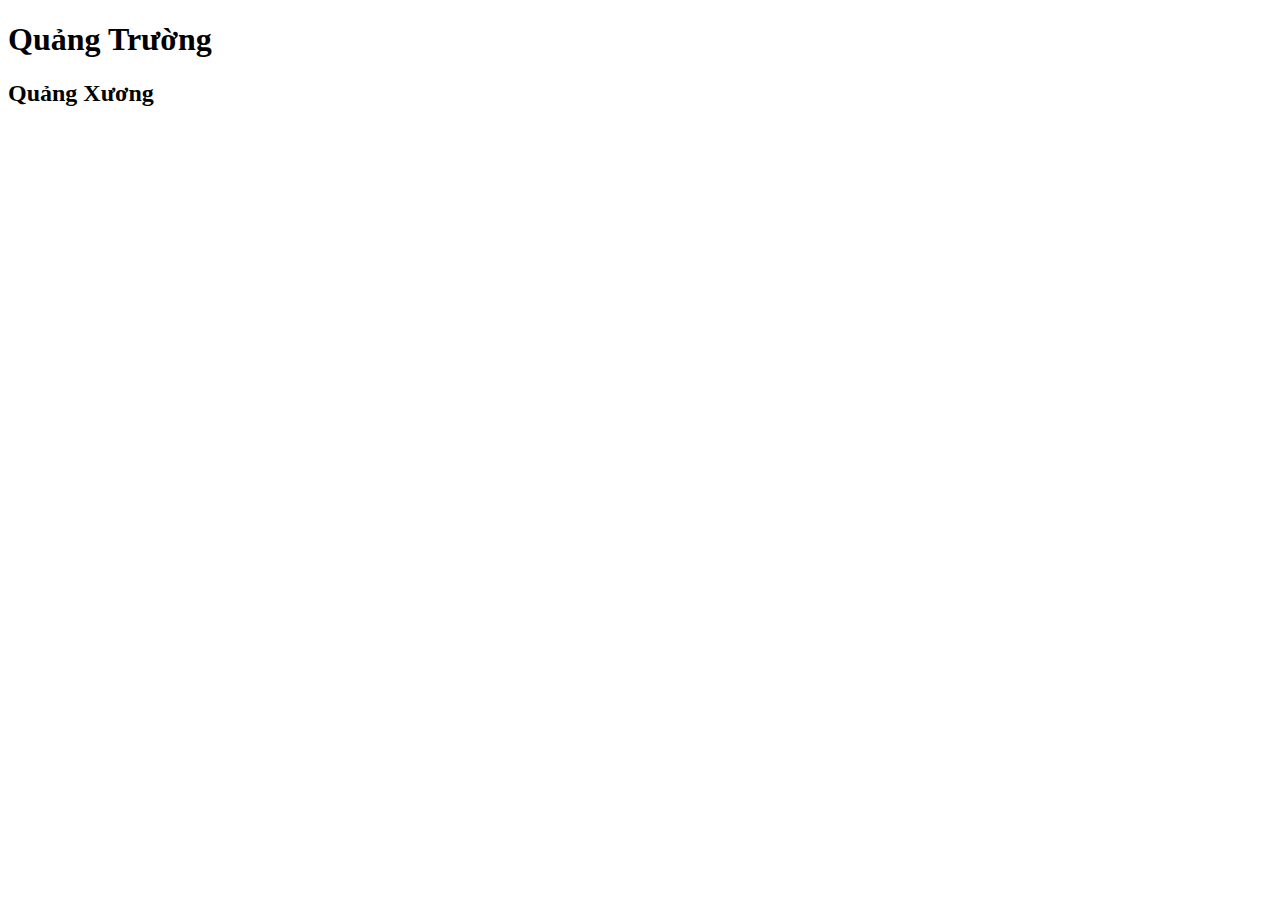
==== huyentrang.html/index.html @ 72414896 "add hello" ====
<!DOCTYPE html>
<html lang="en">
<head>
    <meta charset="UTF-8">
    <meta name="viewport" content="width=device-width, initial-scale=1.0">
    <title>ĐỒNG Tâm Quê Choa</title>
</head>
<body>
    <h1>
        Quảng Trường
    </h1>
    <h2> 
        Quảng Xương
    </h2>
</body>
</html>
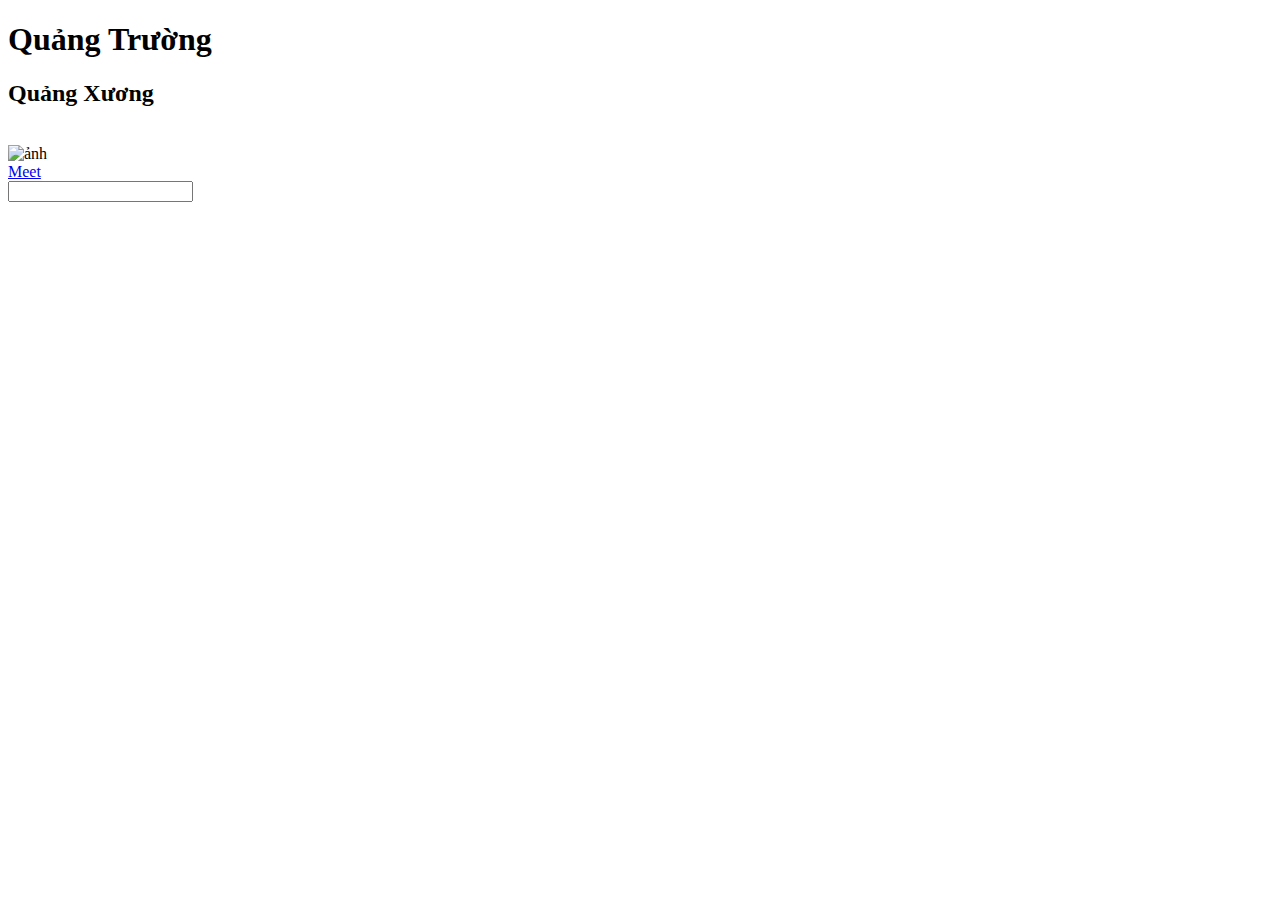
==== commit 317c0cff: "add hello" ====
--- a/huyentrang.html/index.html
+++ b/huyentrang.html/index.html
@@ -12,5 +12,11 @@
     <h2> 
         Quảng Xương
     </h2>
+    <br>
+    <img src="https://www.google.com/url?sa=i&url=https%3A%2F%2Fthuthuatphanmem.vn%2Fanh-nen-may-tinh-tuyet-dep%2F&psig=AOvVaw0Y1Av_sCWkZlB90bJikbap&ust=1689779559118000&source=images&cd=vfe&opi=89978449&ved=0CBEQjRxqFwoTCMCFscrFmIADFQAAAAAdAAAAABAD" alt="ảnh">
+    <br>
+    <a href="https://meet.google.com/zmv-vooi-gmp">Meet</a>
+    <br>
+    <input type="password">
 </body>
 </html>